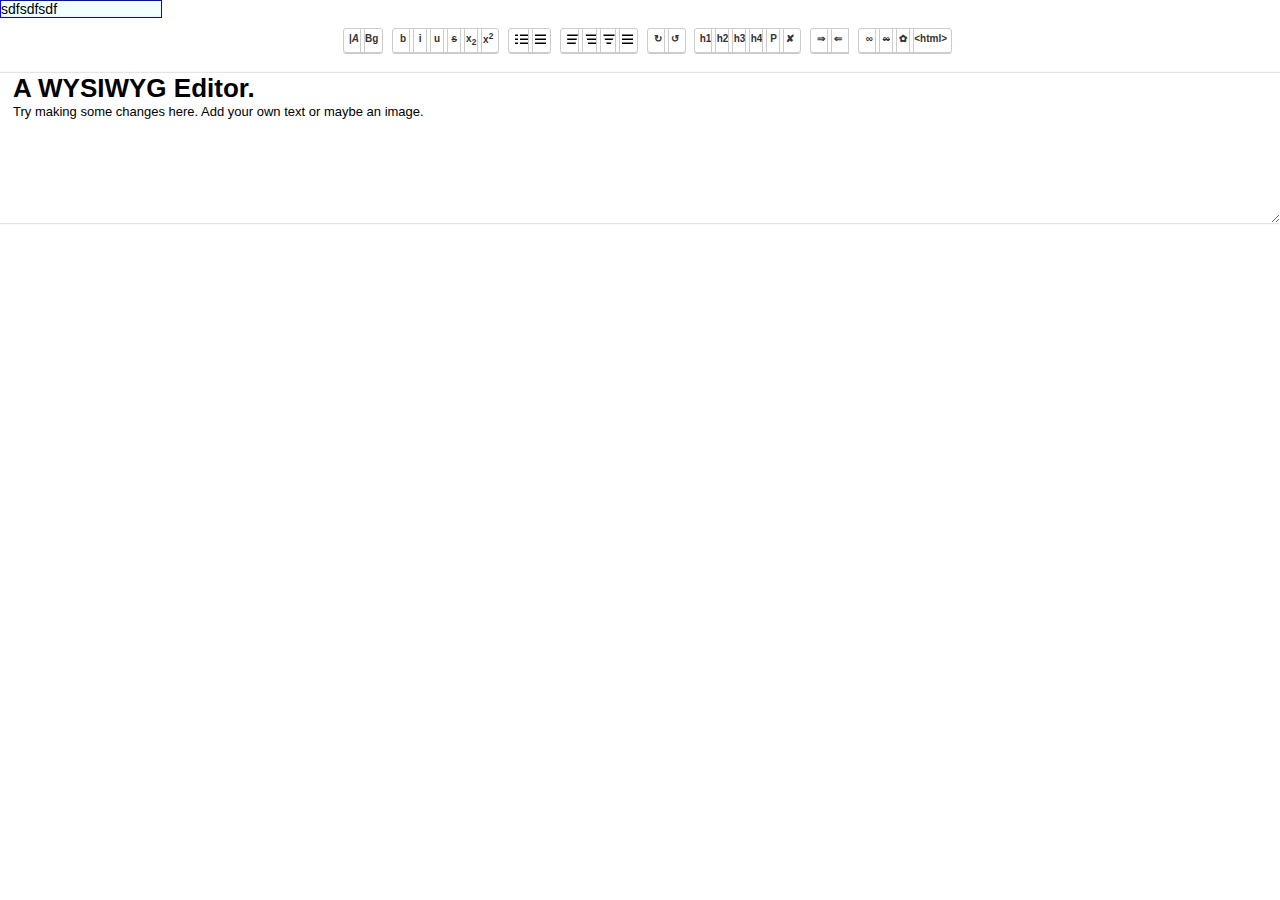
==== index.html @ 1715c3fe "WYSYWIG without link inserting" ====
<!DOCTYPE HTML PUBLIC "-//W3C//DTD HTML 4.0//EN">
<html>
<head>
	<title>WYSYWIG</title>
	<meta charset="utf-8">
	<link href="css/editor.css" rel="stylesheet" media="all">
	<link href="css/modal.css" rel="stylesheet" media="all">
	<script src="js/editor.js"></script>
	<style type="text/css">
	* {
		margin: 0;
		padding: 0;
	}
	html, body {
		font-family: Arial, Helvetica, sans-serif;
		font-size: 14px;
		margin: 0;
		height: 100%;
	}

	</style>
</head>
<body>
	<div id="head"  style="top:20px;width:160px;background-color:azure;border:1px solid blue">sdfsdfsdf</div>
<div class="parent">
	<div class="tool-bar">
		<div class="but-block">
			<li class="command frst fore-wrapper">|<i>A</i>
				<div class="fore-palette"></div>
			</li>
			<li class="command lst back-wrapper">Bg
				<div class="back-palette"></div>
			</li>
		</div>
		<div class="but-block">
			<a href="" onclick="return false;" data-command="bold" class="command frst">b</a>
			<a href="" onclick="return false;" data-command="italic" class="command">i</a>
			<a href="" onclick="return false;" data-command="underline" class="command">u</a>
			<a href="" onclick="return false;" data-command="strikeThrough" class="command"><s>s</s></a>
			<a href="" onclick="return false;" data-command="subscript" class="command"><span class="blck">x<sub>2</sub></span></a>
			<a href="" onclick="return false;" data-command="superscript" class="command lst"><span class="blck">x<sup>2</sup></span></a>
		</div>
		<div class="but-block">
			<a href="" onclick="return false;" data-command="insertunorderedlist" class="command frst"><span class="but">&nbsp;</span><span class="but">&nbsp;&nbsp;&nbsp;</span></a>
			<a href="" onclick="return false;" data-command="insertorderedlist" class="command lst"><span class="but blck">&nbsp;&nbsp;&nbsp;&nbsp;</span></a>
		</div>
		<div class="but-block">
			<a href="" onclick="return false;" data-command="justifyLeft" class="command frst"><span class="but blck-left">&nbsp;&nbsp;&nbsp;&nbsp;</span></a>
			<a href="" onclick="return false;" data-command="justifyRight" class="command"><span class="but blck-right">&nbsp;&nbsp;&nbsp;&nbsp;</span></a>
			<a href="" onclick="return false;" data-command="justifyCenter" class="command"><span class="but blck-center">&nbsp;&nbsp;&nbsp;&nbsp;</span></a>
			<a href="" onclick="return false;" data-command="justifyFull" class="command lst"><span class="but blck">&nbsp;&nbsp;&nbsp;&nbsp;</span></a>
		</div>
		<div class="but-block">
			<a href="" onclick="return false;" data-command="redo" class="command frst">&#8635;</a>
			<a href="" onclick="return false;" data-command="undo" class="command lst">&#8634;</a>
		</div>
		<div class="but-block">
			<a href="" onclick="return false;" data-command="h1" class="command frst">h1</a>
			<a href="" onclick="return false;" data-command="h2" class="command">h2</a>
			<a href="" onclick="return false;" data-command="h3" class="command">h3</a>
			<a href="" onclick="return false;" data-command="h4" class="command">h4</a>
			<a href="" onclick="return false;" data-command="p" class="command">P</a>
			<a href="" onclick="return false;" data-command="empty" class="command lst">&#10008;</a>
		</div>
		<div class="but-block">
			<a href="" onclick="return false;" data-command="indent" class="command frst">&rArr;</a>
			<a href="" onclick="return false;" data-command="outdent" class="command ls">&lArr;</a>
		</div>
		<div class="but-block">
			<a href="" onclick="return false;" data-command="createlink" class="command frst">&#8734;</a>
			<a href="" onclick="return false;" data-command="unlink" class="command"><s>&#8734;</s></a>
			<a href="" onclick="return false;" data-command="insertimage" class="command">&#10047;</a>
			<a href="" onclick="return false;" data-command="html" class="command lst">&lt;html&gt;</a>
		</div>
	</div>
	<div id="editor" contenteditable="true">
		<h1>A WYSIWYG Editor.</h1>
		<p>Try making some changes here. Add your own text or maybe an image.</p>
	</div>
	<textarea id="editorhtml" style="display:none"></textarea>
</div>



<!-- Modal insert link -->
<div id="editor-link" style="display:none;">
	<div class="modal-editor"></div>
	<div class="visible">
		<div class="close close-popup">&times;</div>
		<div class="ajax-content-link">
		</div>
	</div>
</div>

<!-- Modal insert image -->
<div id="editor-image" style="display:none;">
	<div class="modal-editor"></div>
	<div class="visible">
		<div class="close close-popup">&times;</div>
		<div class="ajax-content-image">
		</div>
	</div>
</div>

<!-- Modal Spinner -->
<div id="spinner" style="display:none;">
	<div class="modal-spinner"></div>
	<div class="spinner"></div>
</div>

</body>
</html>
---- css/editor.css ----
/* ------ Spinner ------ */
.spinner {
	width: 70px;
	height: 70px;
	position: fixed;
	left: 50%;
	top: 50%;
	overflow: hidden;
	z-index: 3000;
	padding: 0px;
	-moz-border-radius: 5px;
	-webkit-border-radius: 5px;
}
.modal-spinner {
	background: #000;
	position: fixed;
	left: 0;
	right: 0;
	top: 0;
	bottom: 0;
	z-index: 1000;
	opacity: .5;
}

/* ------ Editor ------ */
#editor {
  box-shadow: 0 0 2px #aaaaaa;
  min-height: 150px;
  overflow: auto;
  padding-left: 1em;
  padding-right: 1em;
  font-size: 13px;
  resize: vertical;
  outline: none;
  z-index: 0;
  position: relative 
}

#editorhtml {
  box-shadow: 0 0 2px #aaaaaa;
  min-height: 150px;
  width: 100%;
  overflow: auto;
  padding: 1em;
  margin-top: 1em;
  resize: vertical;
  outline: none;
}


/* ---------- */
.fore-wrapper:hover,
.back-wrapper:hover {
  background: #f2f2f2;
  border-color: #8c8c8c;
}
.fore-wrapper:hover + .back-wrapper {z-index:-1}
.fore-wrapper, {
  border-radius: 3px 0 0 3px;
}

a.palette-item {
  height: 1em;
  border-radius: 3px;
  margin: 2px;
  width: 2em;
  border: 1px solid #CCC;

  display: inline-block;
  display: -moz-inline-stack;
  *display: inline;
  list-style: none;

  min-height: 20px;
}

a.palette-item:hover {
  border: 1px solid #CCC;
  box-shadow: 0 0 3px #333;
}

.fore-palette,
.back-palette {
  display: none;
  position: relative;
  z-index: -1
}

.fore-wrapper,
.back-wrapper {
  display: inline-block;
  cursor: pointer;
  position: relative;
  z-index: 1
}

.fore-wrapper:hover .fore-palette,
.back-wrapper:hover .back-palette {
  display: block;
  /*float: left;*/
  position: absolute;
  padding: 3px;
  width: 170px;
  background: #FFF;
  border: 1px solid #DDD;
  box-shadow: 0 0 5px #CCC;
  height: auto;
  text-decoration: none;
  z-index: 2
}

.fore-palette a,
.back-palette a {
  background: #FFF;
  margin-bottom: 2px;
  position: relative;
  z-index: 1
}


/* ---------- */
.tool-bar {
  text-align: center;
  padding: 10px;
}
.but-block {
  display: inline-block;
  //	display: -moz-inline-stack;
  display: -webkit-inline-box;
  *display: inline;
  padding-bottom: 10px;
}
.but-block > li, .but-block > a {
  display: inline-block;
  display: -moz-inline-stack;
  *display: inline;
  list-style: none;

  text-align: center;
  vertical-align: middle;

  border: 1px solid #CCC;
  box-shadow: 0px 1px 0px #cccccc;

  font-size: 10px;
  font-weight: bold;
  color: #333333;
  text-decoration: none;

  min-height: 15px;
  min-width: 12px;

  padding: 4px;
  margin-right: -5px;
}
.but-block > a:hover {
  background: #f2f2f2;
  border-color: #8c8c8c;
  cursor: pointer;
}
.frst {
  border-radius: 3px 0 0 3px;
  margin-left: 10px;
}
.lst {
  border-radius: 0 3px 3px 0;
  margin-right: 10px;
}
.but {
  background: repeating-linear-gradient(
    0deg,
    #000,
    #000 1px,
    #fff 2px,
    #fff 4px
  );
  margin-left: 2px;
}
.blck {
  line-height: 7px;
}
.blck-left {
  -webkit-clip-path: polygon(0 0, 100% 0, 75% 100%, 0% 100%);
  clip-path: polygon(0 0, 100% 0, 75% 100%, 0% 100%);
}
.blck-right {
  -webkit-clip-path: polygon(0 0, 100% 0, 100% 100%, 25% 100%);
  clip-path: polygon(0 0, 100% 0, 100% 100%, 25% 100%);
}
.blck-center {
  -webkit-clip-path: polygon(0 0, 100% 0, 100% 25%, 65% 100%, 30% 100%, 0% 25%);
  clip-path: polygon(0 0, 100% 0, 100% 25%, 65% 100%, 30% 100%, 0% 25%);
}
---- css/modal.css ----
/* Block Modal */
.modal-editor {
	background: #000;
	position: fixed;
	left: 0;
	right: 0;
	top: 0;
	bottom: 0;
	z-index: 1000;
	opacity: .5;
}

/*------*/
#editor-link .close {
	float: right;
	font-size: 18px;
	background: transparent;
	color: #0000ff;
	padding: 2px 5px;
}
#editor-link .close:hover {
	cursor: pointer;
	color: #ff0000;
}
#editor-link h2 {
	margin:: 10px;
	text-align: center;
	color: #555;
}

/*------*/
#editor-image .close {
	float: right;
	font-size: 18px;
	background: transparent;
	color: #0000ff;
	padding: 2px 5px;
}
#editor-image .close:hover {
	cursor: pointer;
	color: #ff0000;
}
#editor-image h2 {
	margin:: 10px;
	text-align: center;
	color: #555;
}
//#editor-image label {
//	margin: 5px;
//	width:100%;
//	text-align: center;
//	color: #555;
//}
#editor-image .image-prop {
	margin: 5px;
	color: #555;
    padding: 4px;
    width: 30%;
}
#editor-image .image-cell {
    width: 25px;
}
#editor-image .image-width {
    width: 44px;
}
#editor-image .image-height {
    width: 44px;
}
#editor-image .image-class {
    width: 15%;
}
#editor-image .image-text {
    width: 92%;
}
.new-select-style select {
	border: 1px solid #CCC;
	background: transparent;
	padding: 5px;
	border: 0;
	font-weight: bold;
	line-height: 1;
	-webkit-appearance: none;
	width: 34%;
}
.radios-as-buttons {
    margin-bottom: 25px;
}
.radios-as-buttons .radio-btn {
    float: left;
}
.radios-as-buttons .radio-input {
    position: absolute;
    left: -9999px;
}
.radios-as-buttons .radio-label {
    display: block;
    margin: 0 0 0 -1px;
    padding: 5px 10px;
    border: 1px solid #cccccc;
    cursor: pointer;
}
.radios-as-buttons .radio-input:checked + .radio-label {
    background: white;
    box-shadow: inset 0 3px 6px #cccccc;
}



/*------*/
.visible {
	background: #fff;
display: inline-block;
	position: relative;
	left: 50%;
	top: 50%;
	overflow: hidden;
	z-index: 2000;
	min-width: 300px;
width:auto;
	padding: 0px;
	border: 1px solid #ccc;
	-moz-border-radius: 5px;
	-webkit-border-radius: 5px;
}
.modal-content {
	font-size: 14px;
	padding: 10px;
	border-top: 1px solid #ccc;
}
.ajax-content {
	min-height: 80px;
	margin: 0 20px 0 20px;
}
/* ---------- */
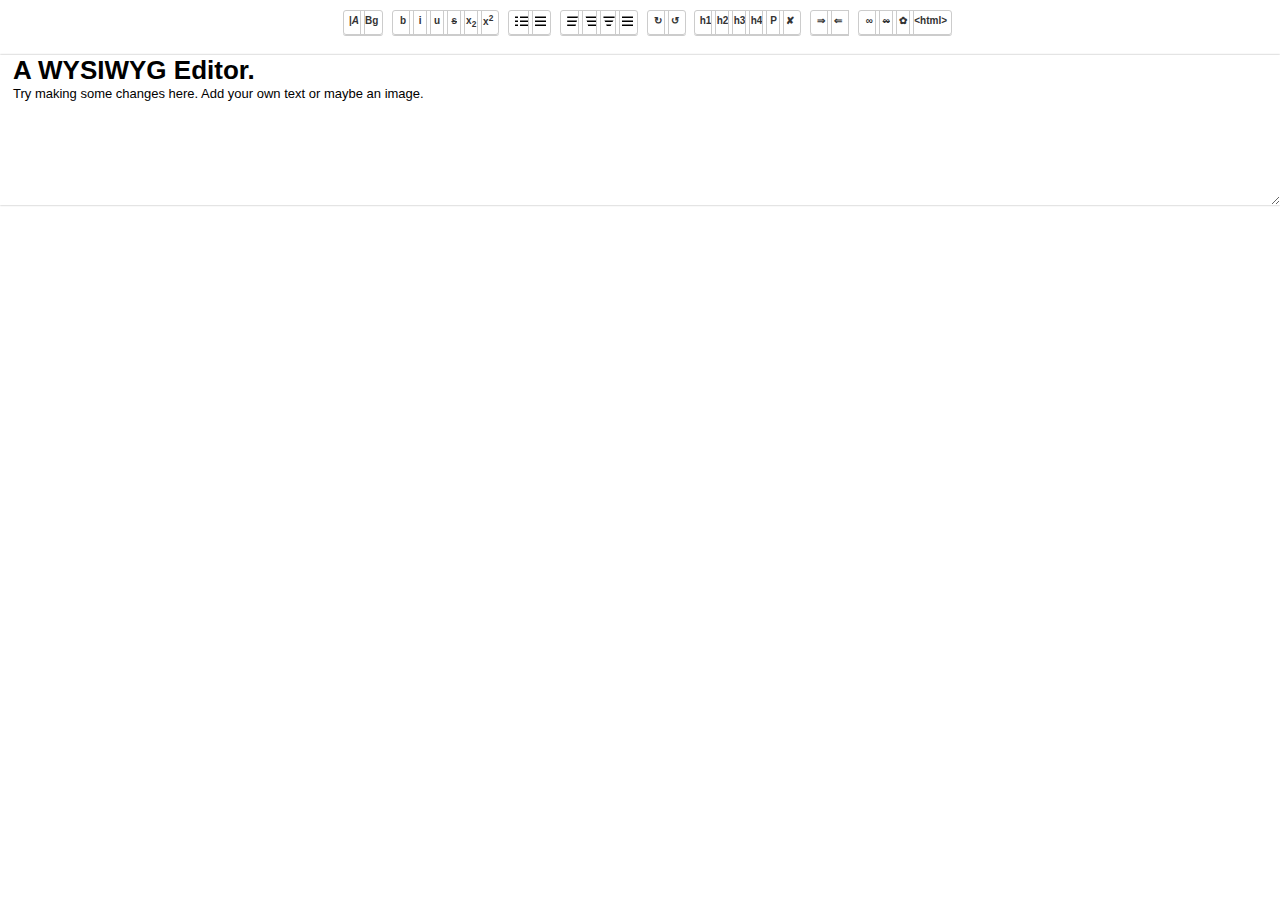
==== commit 7b4bf27f: "Add insert link" ====
--- a/index.html
+++ b/index.html
@@ -3,9 +3,9 @@
 <head>
 	<title>WYSYWIG</title>
 	<meta charset="utf-8">
-	<link href="css/editor.css" rel="stylesheet" media="all">
-	<link href="css/modal.css" rel="stylesheet" media="all">
-	<script src="js/editor.js"></script>
+	<link rel="icon" href="./favicon.ico" type="image/x-icon">
+	<link href="./css/editor.css" rel="stylesheet" media="all">
+	<link href="./css/modal.css" rel="stylesheet" media="all">
 	<style type="text/css">
 	* {
 		margin: 0;
@@ -19,60 +19,11 @@
 	}
 
 	</style>
+	<script src="./js/editor.js"></script>
 </head>
 <body>
-	<div id="head"  style="top:20px;width:160px;background-color:azure;border:1px solid blue">sdfsdfsdf</div>
-<div class="parent">
-	<div class="tool-bar">
-		<div class="but-block">
-			<li class="command frst fore-wrapper">|<i>A</i>
-				<div class="fore-palette"></div>
-			</li>
-			<li class="command lst back-wrapper">Bg
-				<div class="back-palette"></div>
-			</li>
-		</div>
-		<div class="but-block">
-			<a href="" onclick="return false;" data-command="bold" class="command frst">b</a>
-			<a href="" onclick="return false;" data-command="italic" class="command">i</a>
-			<a href="" onclick="return false;" data-command="underline" class="command">u</a>
-			<a href="" onclick="return false;" data-command="strikeThrough" class="command"><s>s</s></a>
-			<a href="" onclick="return false;" data-command="subscript" class="command"><span class="blck">x<sub>2</sub></span></a>
-			<a href="" onclick="return false;" data-command="superscript" class="command lst"><span class="blck">x<sup>2</sup></span></a>
-		</div>
-		<div class="but-block">
-			<a href="" onclick="return false;" data-command="insertunorderedlist" class="command frst"><span class="but">&nbsp;</span><span class="but">&nbsp;&nbsp;&nbsp;</span></a>
-			<a href="" onclick="return false;" data-command="insertorderedlist" class="command lst"><span class="but blck">&nbsp;&nbsp;&nbsp;&nbsp;</span></a>
-		</div>
-		<div class="but-block">
-			<a href="" onclick="return false;" data-command="justifyLeft" class="command frst"><span class="but blck-left">&nbsp;&nbsp;&nbsp;&nbsp;</span></a>
-			<a href="" onclick="return false;" data-command="justifyRight" class="command"><span class="but blck-right">&nbsp;&nbsp;&nbsp;&nbsp;</span></a>
-			<a href="" onclick="return false;" data-command="justifyCenter" class="command"><span class="but blck-center">&nbsp;&nbsp;&nbsp;&nbsp;</span></a>
-			<a href="" onclick="return false;" data-command="justifyFull" class="command lst"><span class="but blck">&nbsp;&nbsp;&nbsp;&nbsp;</span></a>
-		</div>
-		<div class="but-block">
-			<a href="" onclick="return false;" data-command="redo" class="command frst">&#8635;</a>
-			<a href="" onclick="return false;" data-command="undo" class="command lst">&#8634;</a>
-		</div>
-		<div class="but-block">
-			<a href="" onclick="return false;" data-command="h1" class="command frst">h1</a>
-			<a href="" onclick="return false;" data-command="h2" class="command">h2</a>
-			<a href="" onclick="return false;" data-command="h3" class="command">h3</a>
-			<a href="" onclick="return false;" data-command="h4" class="command">h4</a>
-			<a href="" onclick="return false;" data-command="p" class="command">P</a>
-			<a href="" onclick="return false;" data-command="empty" class="command lst">&#10008;</a>
-		</div>
-		<div class="but-block">
-			<a href="" onclick="return false;" data-command="indent" class="command frst">&rArr;</a>
-			<a href="" onclick="return false;" data-command="outdent" class="command ls">&lArr;</a>
-		</div>
-		<div class="but-block">
-			<a href="" onclick="return false;" data-command="createlink" class="command frst">&#8734;</a>
-			<a href="" onclick="return false;" data-command="unlink" class="command"><s>&#8734;</s></a>
-			<a href="" onclick="return false;" data-command="insertimage" class="command">&#10047;</a>
-			<a href="" onclick="return false;" data-command="html" class="command lst">&lt;html&gt;</a>
-		</div>
-	</div>
+
+<div class="parent wysiwyg-editor">
 	<div id="editor" contenteditable="true">
 		<h1>A WYSIWYG Editor.</h1>
 		<p>Try making some changes here. Add your own text or maybe an image.</p>
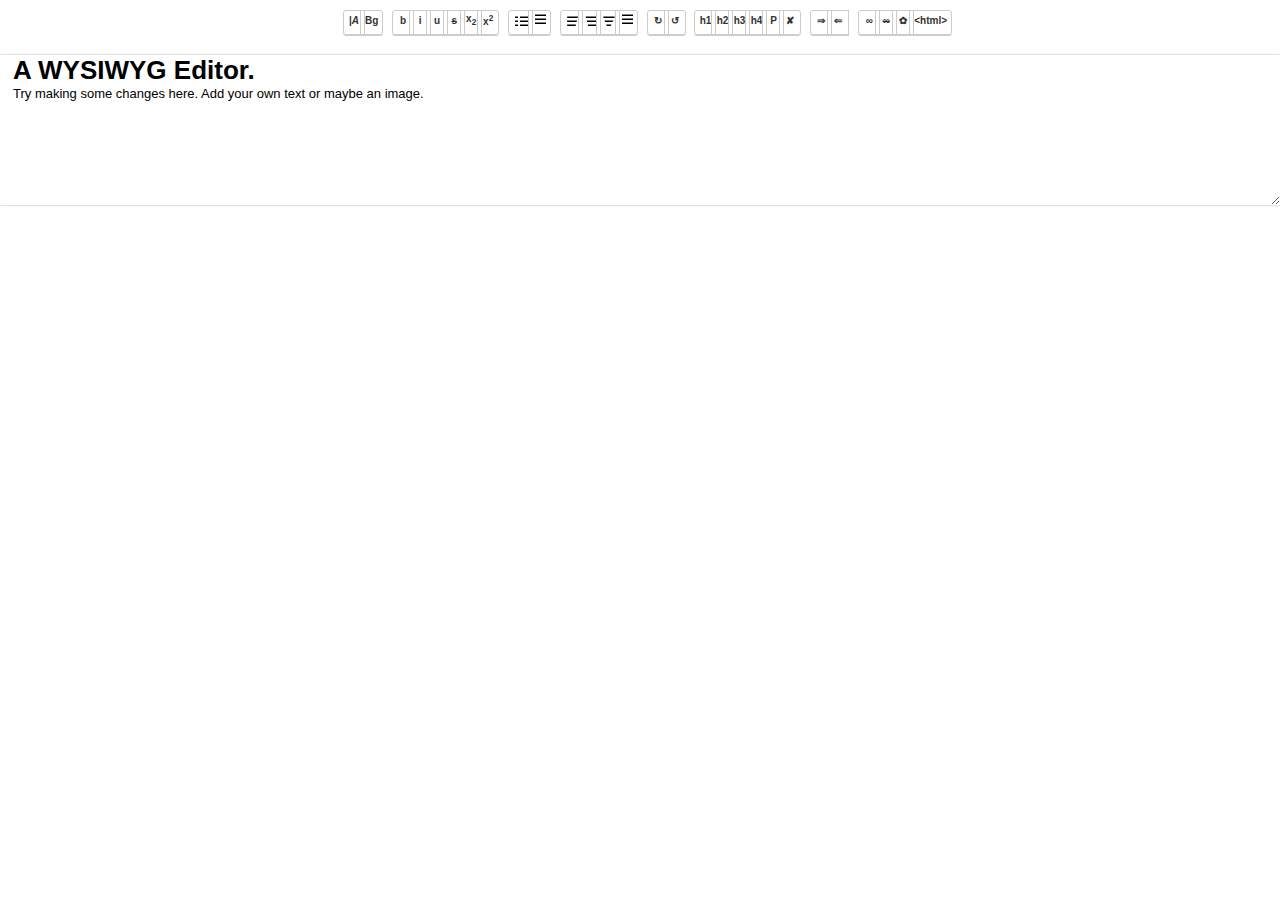
==== commit 9d0f149e: "Add imagelist, fix modal css" ====
--- a/index.html
+++ b/index.html
@@ -1,4 +1,4 @@
-<!DOCTYPE HTML PUBLIC "-//W3C//DTD HTML 4.0//EN">
+<!DOCTYPE HTML PUBLIC "-//W3C//DTD HTML 4.0 Transitional//EN" >
 <html>
 <head>
 	<title>WYSYWIG</title>
@@ -34,7 +34,7 @@
 
 
 <!-- Modal insert link -->
-<div id="editor-link" style="display:none;">
+<div id="editor-link" class="modal-content" style="display:none;">
 	<div class="modal-editor"></div>
 	<div class="visible">
 		<div class="close close-popup">&times;</div>
@@ -44,7 +44,7 @@
 </div>
 
 <!-- Modal insert image -->
-<div id="editor-image" style="display:none;">
+<div id="editor-image" class="modal-content" style="display:none;">
 	<div class="modal-editor"></div>
 	<div class="visible">
 		<div class="close close-popup">&times;</div>
@@ -54,7 +54,7 @@
 </div>
 
 <!-- Modal Spinner -->
-<div id="spinner" style="display:none;">
+<div id="spinner" class="modal-content" style="display:none;">
 	<div class="modal-spinner"></div>
 	<div class="spinner"></div>
 </div>
--- a/css/modal.css
+++ b/css/modal.css
@@ -54,69 +54,156 @@
 #editor-image .image-prop {
 	margin: 5px;
 	color: #555;
-    padding: 4px;
-    width: 30%;
+	padding: 4px;
+	width: 30%;
 }
 #editor-image .image-cell {
-    width: 25px;
+	width: 25px;
 }
 #editor-image .image-width {
-    width: 44px;
+	width: 44px;
 }
 #editor-image .image-height {
-    width: 44px;
+	width: 44px;
 }
 #editor-image .image-class {
-    width: 15%;
+	width: 15%;
 }
 #editor-image .image-text {
-    width: 92%;
+	width: 92%;
 }
 .new-select-style select {
 	border: 1px solid #CCC;
 	background: transparent;
-	padding: 5px;
+	padding: 11px;
 	border: 0;
 	font-weight: bold;
 	line-height: 1;
 	-webkit-appearance: none;
 	width: 34%;
+	min-height: 33px;
 }
 .radios-as-buttons {
-    margin-bottom: 25px;
+	margin-bottom: 25px;
 }
 .radios-as-buttons .radio-btn {
-    float: left;
+	float: left;
 }
 .radios-as-buttons .radio-input {
-    position: absolute;
-    left: -9999px;
+	position: absolute;
+	left: -9999px;
 }
 .radios-as-buttons .radio-label {
-    display: block;
-    margin: 0 0 0 -1px;
-    padding: 5px 10px;
-    border: 1px solid #cccccc;
-    cursor: pointer;
+	display: block;
+	margin: 0 0 0 -1px;
+	padding: 5px 10px;
+	border: 1px solid #cccccc;
+	cursor: pointer;
 }
 .radios-as-buttons .radio-input:checked + .radio-label {
-    background: white;
-    box-shadow: inset 0 3px 6px #cccccc;
-}
-
-
-
-/*------*/
+	background: white;
+	box-shadow: inset 0 3px 6px #cccccc;
+}
+
+
+/* File Upload button */
+.file_upload{
+	display: block;
+	position: relative;
+	overflow: hidden;
+	font-size: 1em;			  /* example */
+	height: 2em;				 /* example */
+	line-height: 2em			 /* the same as height */
+}
+.file_upload .button, .file_upload > mark{
+	display: block;
+	cursor: pointer			  /* example */
+}
+.file_upload .button{
+	float: right;
+	box-sizing: border-box;
+	-moz-box-sizing: border-box;
+	width: 8em;				  /* example */
+	height: 100%;
+	text-align: center		   /* example */
+}
+.file_upload > mark{
+	background: transparent;	 /* example */
+	padding-left: 1em			/* example */
+}
+@media only screen and ( max-width: 500px ){  /* example */
+	.file_upload > mark{
+		display: none
+	}
+	.file_upload .button{
+		width: 100%
+	}
+}
+.file_upload input[type=file]{
+	position: absolute;
+	top: 0;
+	opacity: 0
+}
+
+/* Making it beautiful */
+
+.file_upload{
+	border: 1px solid #ccc;
+	border-radius: 3px;
+//	box-shadow: 0 0 5px #cccccc;;
+	transition: box-shadow 0.1s linear
+}
+.file_upload.focus{
+	box-shadow: 0 0 5px #cccccc;
+}
+.file_upload .button{
+	transition: background 0.2s;
+	border: 1px solid #cccccc;
+	border-color: #cccccc #cccccc #cccccc;
+	border-radius: 2px;
+//	box-shadow: 0 1px 0 #cccccc inset, 0 1px 2px rgba(0, 0, 0, 0.05);
+	color: #333333;
+//	text-shadow: #cccccc 0 -1px 0;
+	overflow: hidden;
+	white-space: nowrap;
+	text-overflow: ellipsis
+}
+.file_upload:hover .button{
+//	text-shadow: #cccccc 0 -1px 0
+}
+.file_upload:active .button{
+//	box-shadow: 0 0 3px #cccccc inset
+}
+/*------*/
+
+/*------*/
+.uploaded-list {
+	padding-top: 40px;
+	overflow: auto;
+    height: 300px;
+    width: 100%;
+}
+.uploaded-image {
+	float: left;
+	width: 18%;
+	margin: 5px;
+	height: 100px;
+	background-size: 75%;
+	background-repeat: no-repeat;
+	background-position: center;
+	cursor: pointer;
+}
 .visible {
 	background: #fff;
-display: inline-block;
-	position: relative;
-	left: 50%;
-	top: 50%;
+	display: inline-block;
+	position: fixed;
+//	position: relative;
+//	left: 50%;
+//	top: 50%;
 	overflow: hidden;
 	z-index: 2000;
 	min-width: 300px;
-width:auto;
+	width:auto;
 	padding: 0px;
 	border: 1px solid #ccc;
 	-moz-border-radius: 5px;
